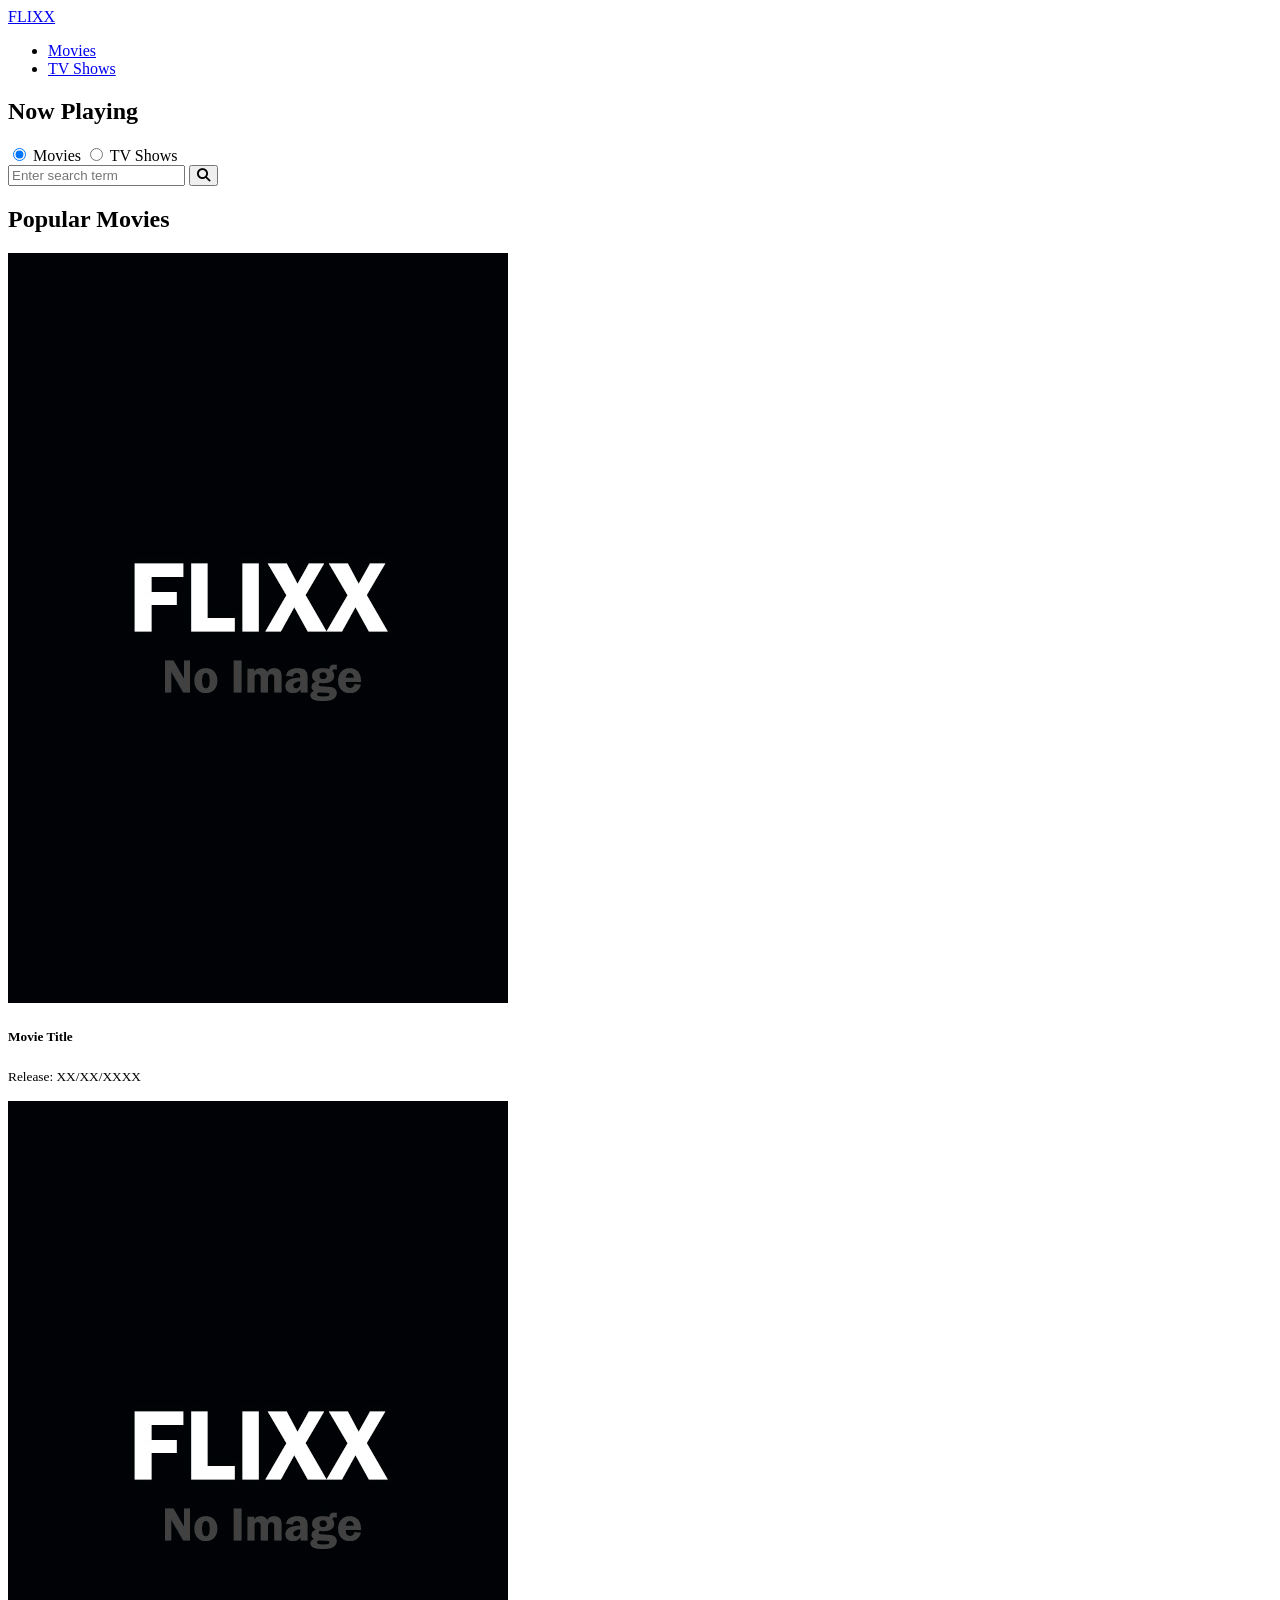
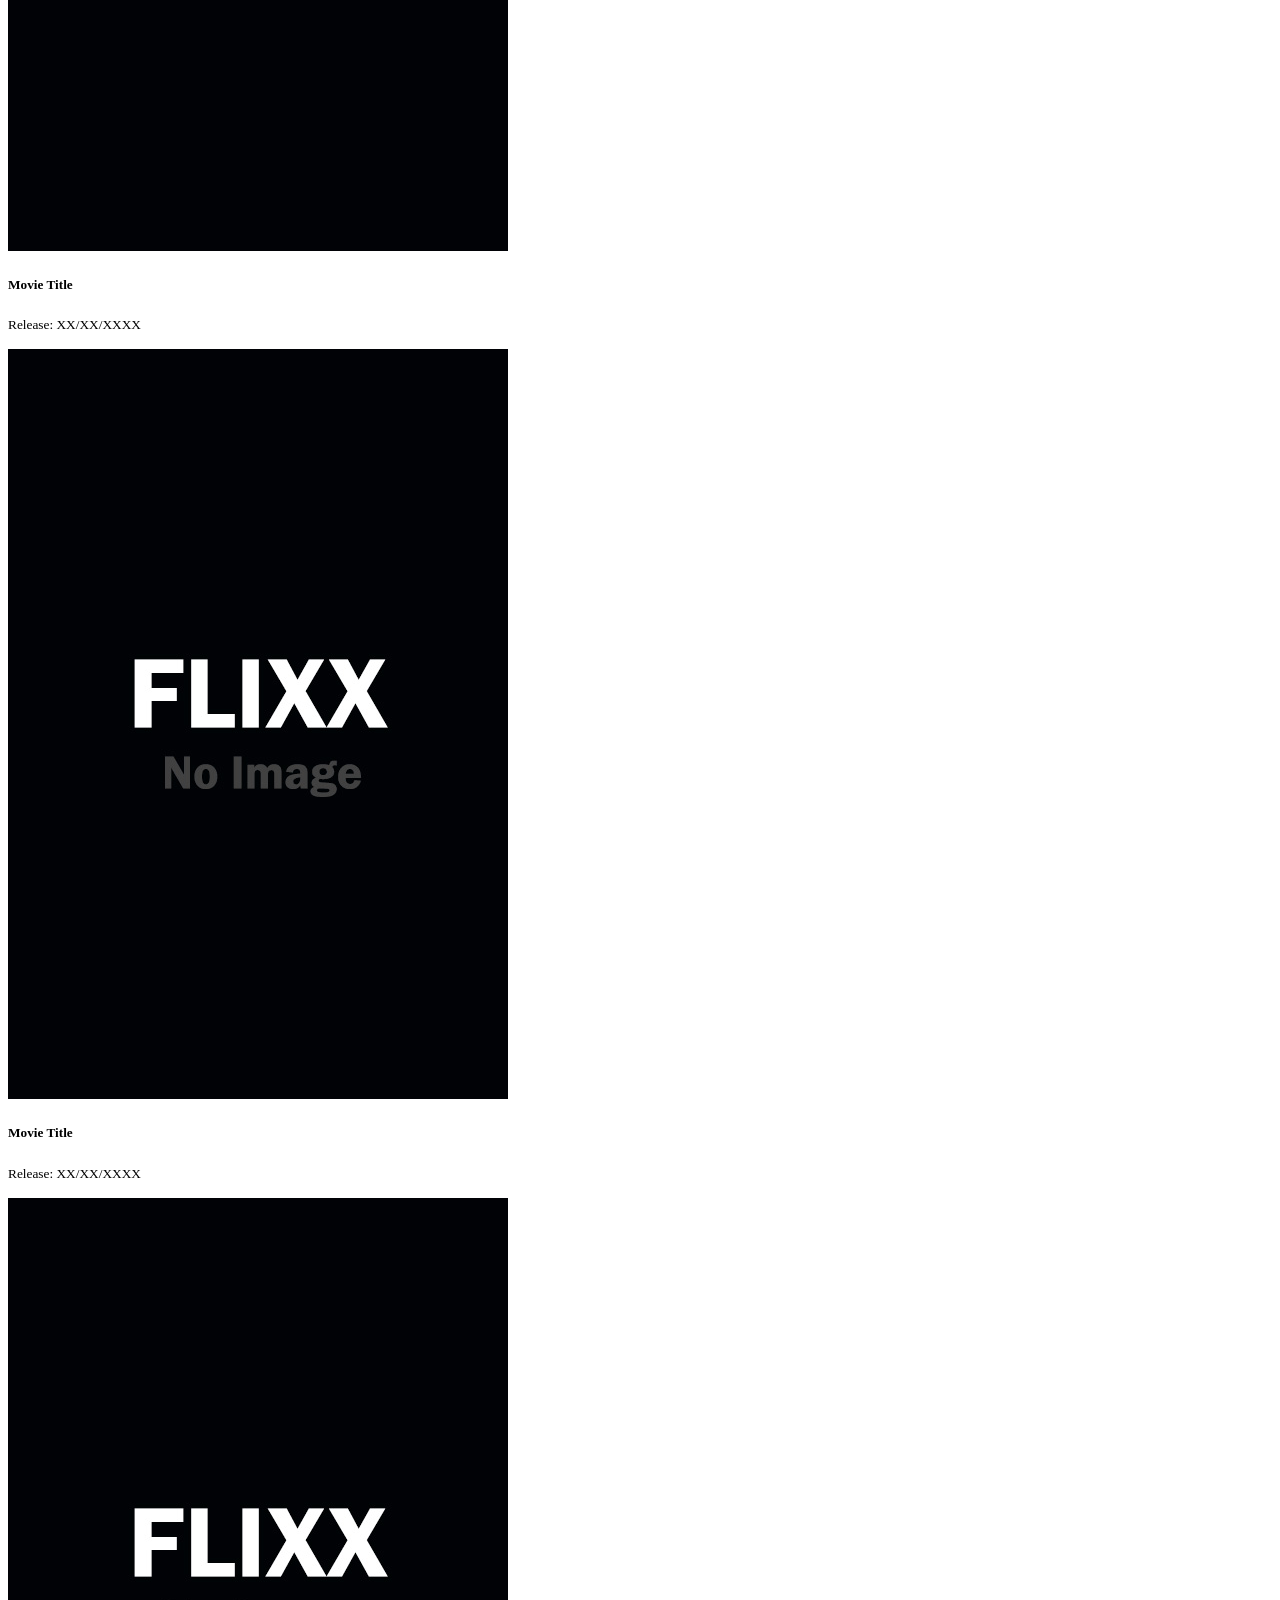
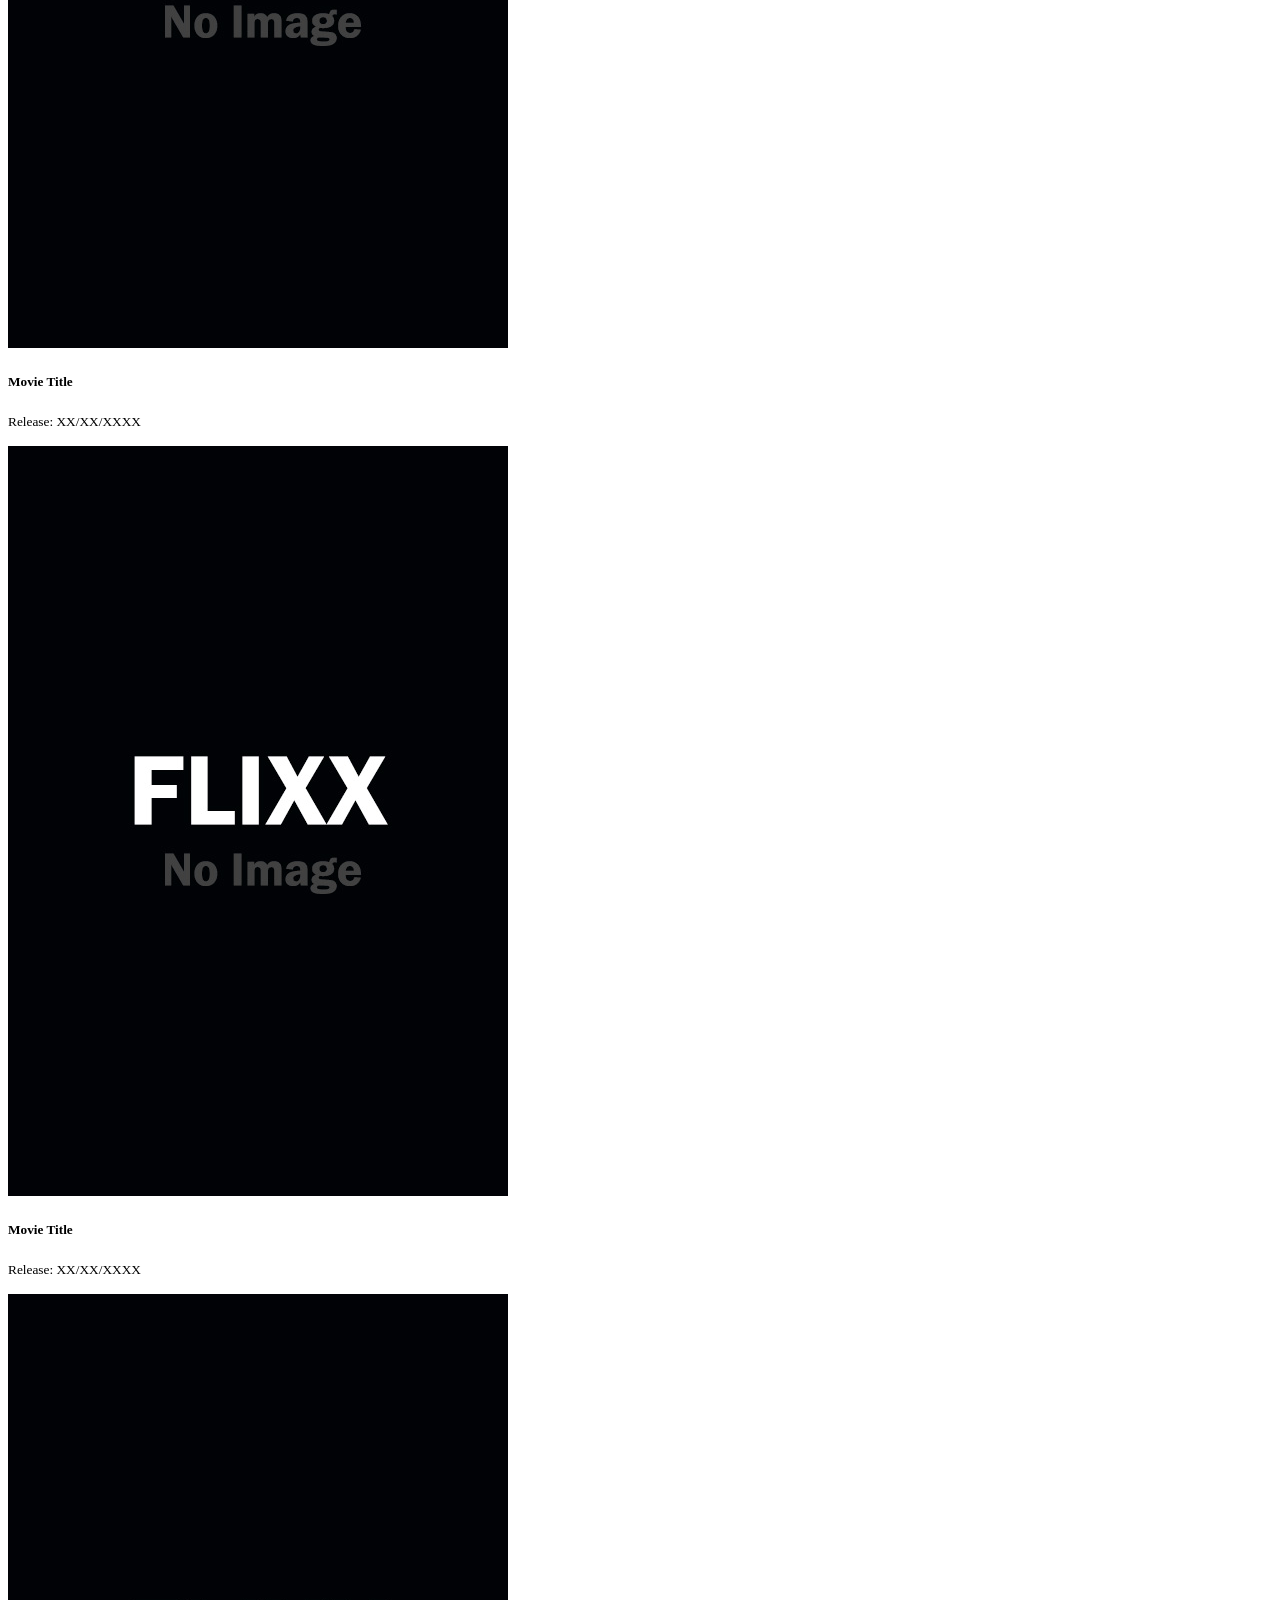
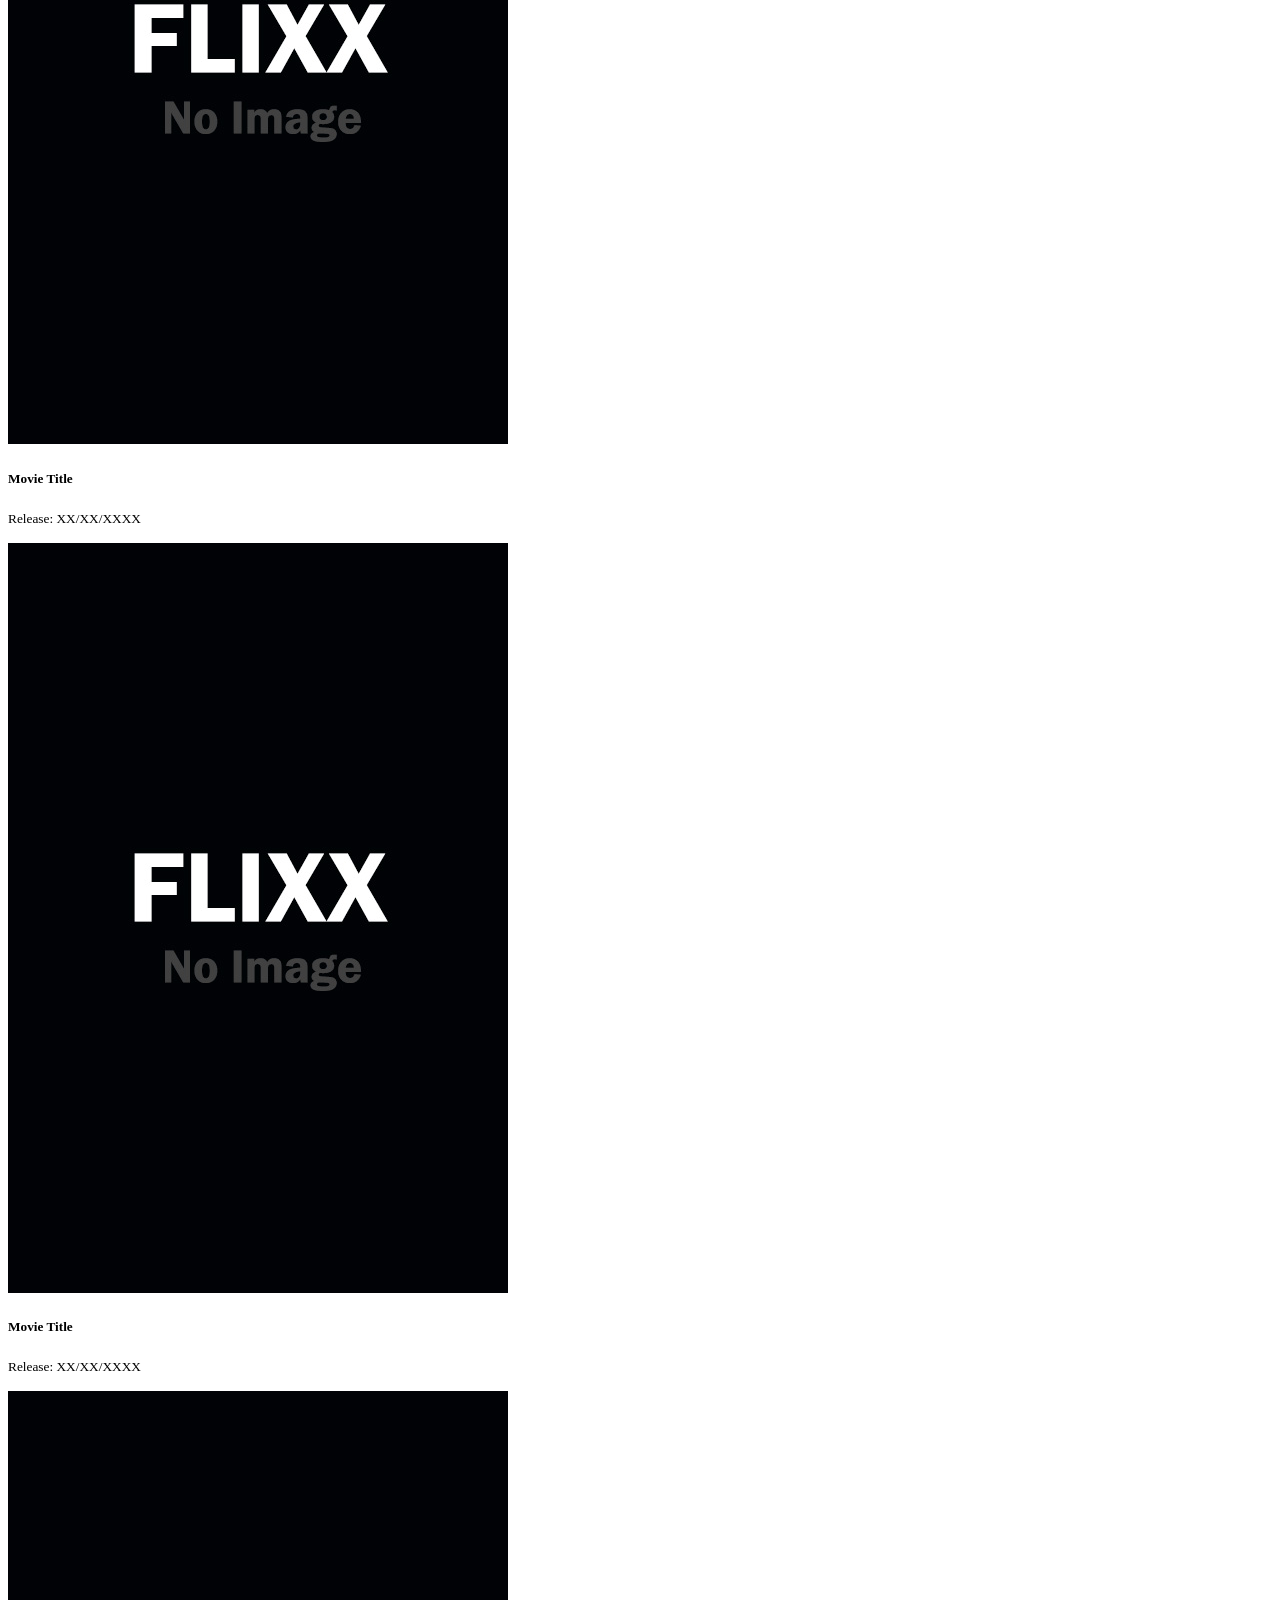
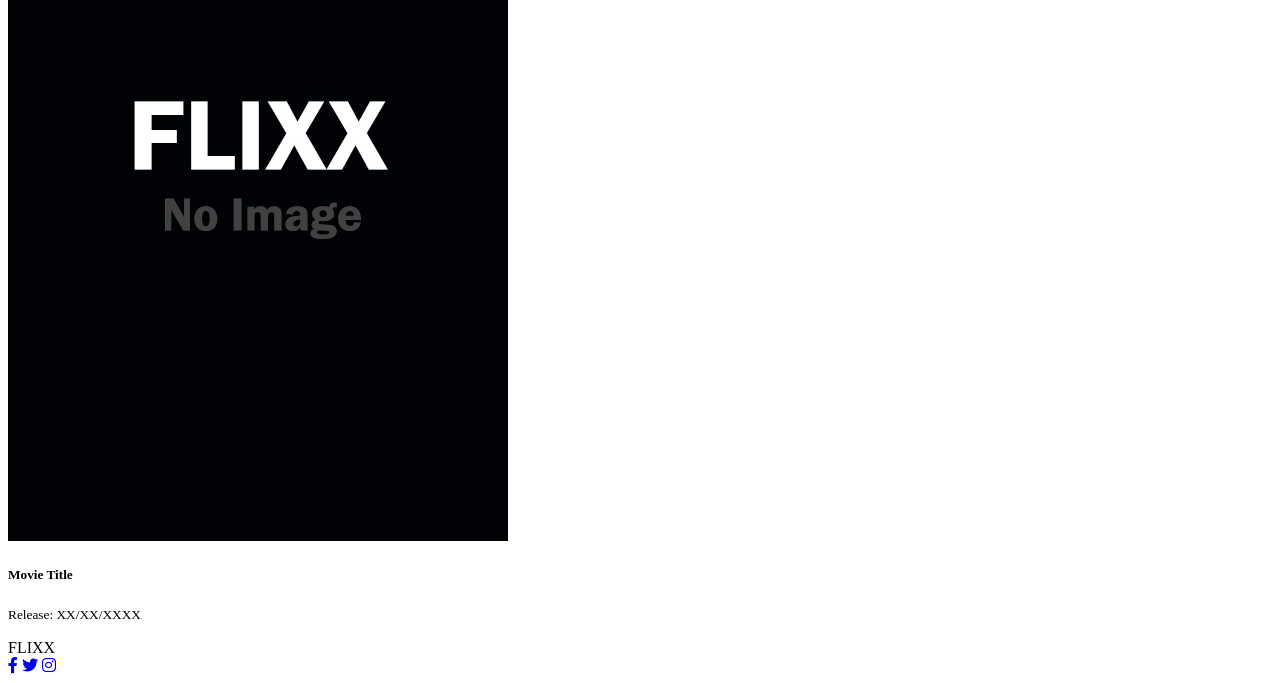
==== index.html @ 5b31a9a7 "Initial Commit" ====
<!DOCTYPE html>
<html lang="en">
  <head>
    <meta charset="UTF-8" />
    <meta http-equiv="X-UA-Compatible" content="IE=edge" />
    <meta name="viewport" content="width=device-width, initial-scale=1.0" />
    <link rel="preconnect" href="https://fonts.googleapis.com" />
    <link rel="preconnect" href="https://fonts.gstatic.com" crossorigin />
    <link
      href="https://fonts.googleapis.com/css2?family=Poppins:wght@300;400;700&display=swap"
      rel="stylesheet"
    />
    <link rel="stylesheet" href="lib/swiper.css" />
    <link rel="stylesheet" href="lib/fontawesome.css" />
    <link rel="stylesheet" href="css/style.css" />
    <link rel="stylesheet" href="css/spinner.css" />
    <script src="lib/swiper.js"></script>
    <script src="js/script.js" defer></script>
    <title>Flixx</title>
  </head>
  <body>
    <header class="main-header">
      <div class="container">
        <div class="logo"><a href="/">FLIXX</a></div>
        <nav>
          <ul>
            <li>
              <a class="nav-link" href="/">Movies</a>
            </li>
            <li>
              <a class="nav-link" href="/shows.html">TV Shows</a>
            </li>
          </ul>
        </nav>
      </div>
    </header>

    <!-- Now Playing Section -->
    <section class="now-playing">
      <h2>Now Playing</h2>
      <div class="swiper">
        <div class="swiper-wrapper">
          <!-- <div class="swiper-slide">
            <a href="movie-details.html?id=1">
              <img src="./images/no-image.jpg" alt="Movie Title" />
            </a>
            <h4 class="swiper-rating">
              <i class="fas fa-star text-secondary"></i> 8 / 10
            </h4>
          </div> -->
        </div>
      </div>
    </section>

    <!-- Search Movies -->
    <section class="search">
      <div class="container">
        <div id="alert"></div>
        <form action="/search.html" class="search-form">
          <!-- movies and shows radio box -->
          <div class="search-radio">
            <input type="radio" id="movie" name="type" value="movie" checked />
            <label for="movies">Movies</label>
            <input type="radio" id="tv" name="type" value="tv" />
            <label for="shows">TV Shows</label>
          </div>
          <div class="search-flex">
            <input
              type="text"
              name="search-term"
              id="search-term"
              placeholder="Enter search term"
            />
            <button class="btn" type="submit">
              <i class="fas fa-search"></i>
            </button>
          </div>
        </form>
      </div>
    </section>

    <!-- Popular Movies -->
    <section class="container">
      <h2>Popular Movies</h2>
      <div id="popular-movies" class="grid">
        <div class="card">
          <a href="movie-details.html?id=1">
            <img
              src="images/no-image.jpg"
              class="card-img-top"
              alt="Movie Title"
            />
          </a>
          <div class="card-body">
            <h5 class="card-title">Movie Title</h5>
            <p class="card-text">
              <small class="text-muted">Release: XX/XX/XXXX</small>
            </p>
          </div>
        </div>
        <div class="card">
          <a href="movie-details.html?id=1">
            <img
              src="images/no-image.jpg"
              class="card-img-top"
              alt="Movie Title"
            />
          </a>
          <div class="card-body">
            <h5 class="card-title">Movie Title</h5>
            <p class="card-text">
              <small class="text-muted">Release: XX/XX/XXXX</small>
            </p>
          </div>
        </div>
        <div class="card">
          <a href="movie-details.html?id=1">
            <img
              src="images/no-image.jpg"
              class="card-img-top"
              alt="Movie Title"
            />
          </a>
          <div class="card-body">
            <h5 class="card-title">Movie Title</h5>
            <p class="card-text">
              <small class="text-muted">Release: XX/XX/XXXX</small>
            </p>
          </div>
        </div>
        <div class="card">
          <a href="movie-details.html?id=1">
            <img
              src="images/no-image.jpg"
              class="card-img-top"
              alt="Movie Title"
            />
          </a>
          <div class="card-body">
            <h5 class="card-title">Movie Title</h5>
            <p class="card-text">
              <small class="text-muted">Release: XX/XX/XXXX</small>
            </p>
          </div>
        </div>
        <div class="card">
          <a href="movie-details.html?id=1">
            <img
              src="images/no-image.jpg"
              class="card-img-top"
              alt="Movie Title"
            />
          </a>
          <div class="card-body">
            <h5 class="card-title">Movie Title</h5>
            <p class="card-text">
              <small class="text-muted">Release: XX/XX/XXXX</small>
            </p>
          </div>
        </div>
        <div class="card">
          <a href="movie-details.html?id=1">
            <img
              src="images/no-image.jpg"
              class="card-img-top"
              alt="Movie Title"
            />
          </a>
          <div class="card-body">
            <h5 class="card-title">Movie Title</h5>
            <p class="card-text">
              <small class="text-muted">Release: XX/XX/XXXX</small>
            </p>
          </div>
        </div>
        <div class="card">
          <a href="movie-details.html?id=1">
            <img
              src="images/no-image.jpg"
              class="card-img-top"
              alt="Movie Title"
            />
          </a>
          <div class="card-body">
            <h5 class="card-title">Movie Title</h5>
            <p class="card-text">
              <small class="text-muted">Release: XX/XX/XXXX</small>
            </p>
          </div>
        </div>
        <div class="card">
          <a href="movie-details.html?id=1">
            <img
              src="images/no-image.jpg"
              class="card-img-top"
              alt="Movie Title"
            />
          </a>
          <div class="card-body">
            <h5 class="card-title">Movie Title</h5>
            <p class="card-text">
              <small class="text-muted">Release: XX/XX/XXXX</small>
            </p>
          </div>
        </div>
      </div>
    </section>

    <!-- Footer -->
    <footer class="main-footer">
      <div class="container">
        <div class="logo"><span>FLIXX</span></div>
        <div class="social-links">
          <a href="https://www.facebook.com" target="_blank"
            ><i class="fab fa-facebook-f"></i
          ></a>
          <a href="https://www.twitter.com" target="_blank"
            ><i class="fab fa-twitter"></i
          ></a>
          <a href="https://www.instagram.com" target="_blank"
            ><i class="fab fa-instagram"></i
          ></a>
        </div>
      </div>
    </footer>

    <div class="spinner"></div>
  </body>
</html>
---- css/spinner.css ----
/* Spinner From: https://codepen.io/tbrownvisuals/pen/edGYvx */
.spinner {
  position: fixed;
  z-index: 999;
  height: 2em;
  width: 2em;
  overflow: show;
  margin: auto;
  top: 0;
  left: 0;
  bottom: 0;
  right: 0;
  display: none;
}

.show {
  display: block;
}

/* Transparent Overlay */
.spinner:before {
  content: '';
  display: block;
  position: fixed;
  top: 0;
  left: 0;
  width: 100%;
  height: 100%;
  background: radial-gradient(rgba(20, 20, 20, 0.8), rgba(0, 0, 0, 0.8));

  background: -webkit-radial-gradient(
    rgba(20, 20, 20, 0.8),
    rgba(0, 0, 0, 0.8)
  );
}

/* :not(:required) hides these rules from IE9 and below */
.spinner:not(:required) {
  /* hide "loading..." text */
  font: 0/0 a;
  color: transparent;
  text-shadow: none;
  background-color: transparent;
  border: 0;
}

.spinner:not(:required):after {
  content: '';
  display: block;
  font-size: 10px;
  width: 1em;
  height: 1em;
  margin-top: -0.5em;
  -webkit-animation: spinner 150ms infinite linear;
  -moz-animation: spinner 150ms infinite linear;
  -ms-animation: spinner 150ms infinite linear;
  -o-animation: spinner 150ms infinite linear;
  animation: spinner 150ms infinite linear;
  border-radius: 0.5em;
  -webkit-box-shadow: rgba(255, 255, 255, 0.75) 1.5em 0 0 0,
    rgba(255, 255, 255, 0.75) 1.1em 1.1em 0 0,
    rgba(255, 255, 255, 0.75) 0 1.5em 0 0,
    rgba(255, 255, 255, 0.75) -1.1em 1.1em 0 0,
    rgba(255, 255, 255, 0.75) -1.5em 0 0 0,
    rgba(255, 255, 255, 0.75) -1.1em -1.1em 0 0,
    rgba(255, 255, 255, 0.75) 0 -1.5em 0 0,
    rgba(255, 255, 255, 0.75) 1.1em -1.1em 0 0;
  box-shadow: rgba(255, 255, 255, 0.75) 1.5em 0 0 0,
    rgba(255, 255, 255, 0.75) 1.1em 1.1em 0 0,
    rgba(255, 255, 255, 0.75) 0 1.5em 0 0,
    rgba(255, 255, 255, 0.75) -1.1em 1.1em 0 0,
    rgba(255, 255, 255, 0.75) -1.5em 0 0 0,
    rgba(255, 255, 255, 0.75) -1.1em -1.1em 0 0,
    rgba(255, 255, 255, 0.75) 0 -1.5em 0 0,
    rgba(255, 255, 255, 0.75) 1.1em -1.1em 0 0;
}

/* Animation */

@-webkit-keyframes spinner {
  0% {
    -webkit-transform: rotate(0deg);
    -moz-transform: rotate(0deg);
    -ms-transform: rotate(0deg);
    -o-transform: rotate(0deg);
    transform: rotate(0deg);
  }
  100% {
    -webkit-transform: rotate(360deg);
    -moz-transform: rotate(360deg);
    -ms-transform: rotate(360deg);
    -o-transform: rotate(360deg);
    transform: rotate(360deg);
  }
}
@-moz-keyframes spinner {
  0% {
    -webkit-transform: rotate(0deg);
    -moz-transform: rotate(0deg);
    -ms-transform: rotate(0deg);
    -o-transform: rotate(0deg);
    transform: rotate(0deg);
  }
  100% {
    -webkit-transform: rotate(360deg);
    -moz-transform: rotate(360deg);
    -ms-transform: rotate(360deg);
    -o-transform: rotate(360deg);
    transform: rotate(360deg);
  }
}
@-o-keyframes spinner {
  0% {
    -webkit-transform: rotate(0deg);
    -moz-transform: rotate(0deg);
    -ms-transform: rotate(0deg);
    -o-transform: rotate(0deg);
    transform: rotate(0deg);
  }
  100% {
    -webkit-transform: rotate(360deg);
    -moz-transform: rotate(360deg);
    -ms-transform: rotate(360deg);
    -o-transform: rotate(360deg);
    transform: rotate(360deg);
  }
}
@keyframes spinner {
  0% {
    -webkit-transform: rotate(0deg);
    -moz-transform: rotate(0deg);
    -ms-transform: rotate(0deg);
    -o-transform: rotate(0deg);
    transform: rotate(0deg);
  }
  100% {
    -webkit-transform: rotate(360deg);
    -moz-transform: rotate(360deg);
    -ms-transform: rotate(360deg);
    -o-transform: rotate(360deg);
    transform: rotate(360deg);
  }
}
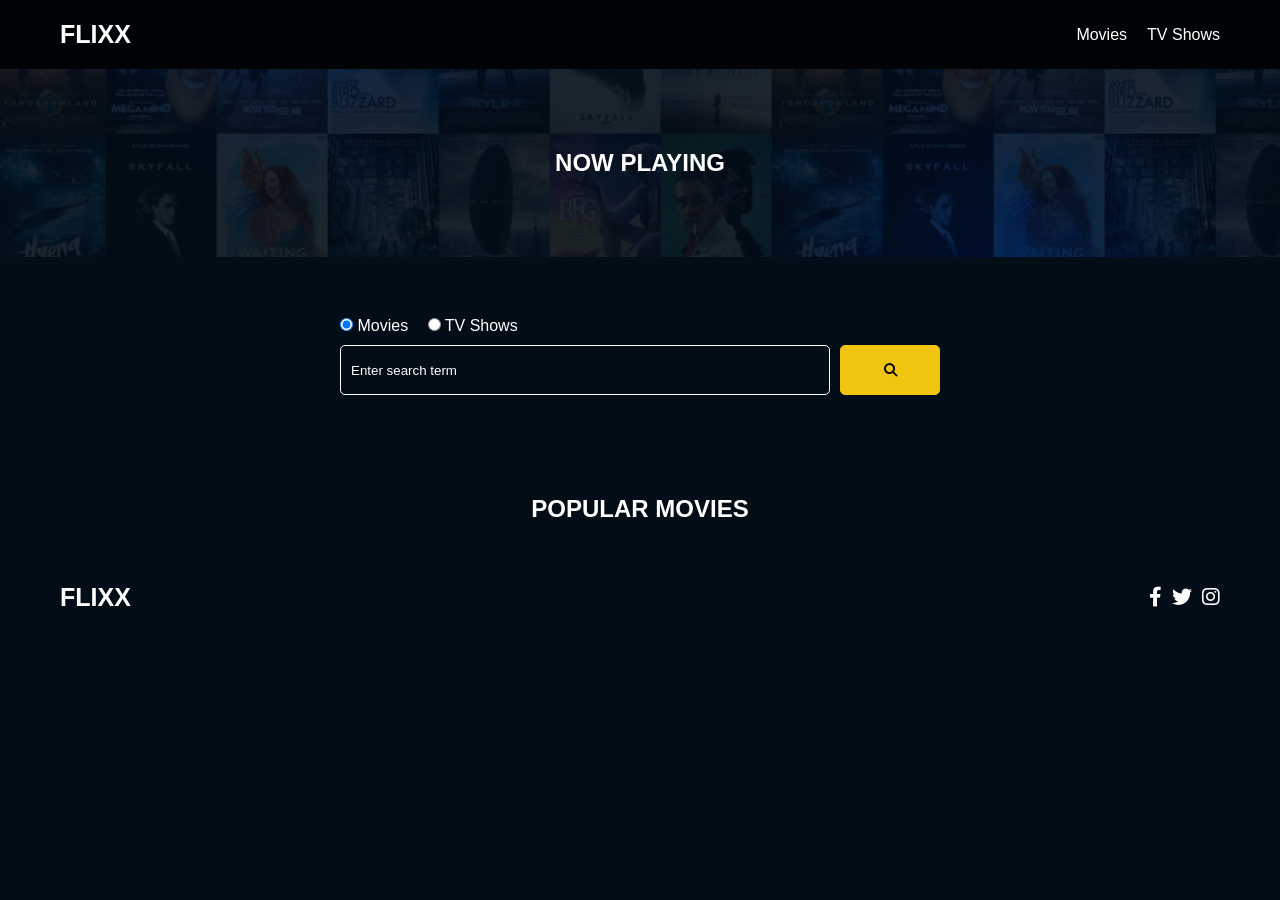
==== commit 3d3f7448: "Changes" ====
--- a/index.html
+++ b/index.html
@@ -49,7 +49,7 @@
             </h4>
           </div> -->
         </div>
-      </div>
+      </div>  
     </section>
 
     <!-- Search Movies -->
@@ -83,126 +83,7 @@
     <section class="container">
       <h2>Popular Movies</h2>
       <div id="popular-movies" class="grid">
-        <div class="card">
-          <a href="movie-details.html?id=1">
-            <img
-              src="images/no-image.jpg"
-              class="card-img-top"
-              alt="Movie Title"
-            />
-          </a>
-          <div class="card-body">
-            <h5 class="card-title">Movie Title</h5>
-            <p class="card-text">
-              <small class="text-muted">Release: XX/XX/XXXX</small>
-            </p>
-          </div>
-        </div>
-        <div class="card">
-          <a href="movie-details.html?id=1">
-            <img
-              src="images/no-image.jpg"
-              class="card-img-top"
-              alt="Movie Title"
-            />
-          </a>
-          <div class="card-body">
-            <h5 class="card-title">Movie Title</h5>
-            <p class="card-text">
-              <small class="text-muted">Release: XX/XX/XXXX</small>
-            </p>
-          </div>
-        </div>
-        <div class="card">
-          <a href="movie-details.html?id=1">
-            <img
-              src="images/no-image.jpg"
-              class="card-img-top"
-              alt="Movie Title"
-            />
-          </a>
-          <div class="card-body">
-            <h5 class="card-title">Movie Title</h5>
-            <p class="card-text">
-              <small class="text-muted">Release: XX/XX/XXXX</small>
-            </p>
-          </div>
-        </div>
-        <div class="card">
-          <a href="movie-details.html?id=1">
-            <img
-              src="images/no-image.jpg"
-              class="card-img-top"
-              alt="Movie Title"
-            />
-          </a>
-          <div class="card-body">
-            <h5 class="card-title">Movie Title</h5>
-            <p class="card-text">
-              <small class="text-muted">Release: XX/XX/XXXX</small>
-            </p>
-          </div>
-        </div>
-        <div class="card">
-          <a href="movie-details.html?id=1">
-            <img
-              src="images/no-image.jpg"
-              class="card-img-top"
-              alt="Movie Title"
-            />
-          </a>
-          <div class="card-body">
-            <h5 class="card-title">Movie Title</h5>
-            <p class="card-text">
-              <small class="text-muted">Release: XX/XX/XXXX</small>
-            </p>
-          </div>
-        </div>
-        <div class="card">
-          <a href="movie-details.html?id=1">
-            <img
-              src="images/no-image.jpg"
-              class="card-img-top"
-              alt="Movie Title"
-            />
-          </a>
-          <div class="card-body">
-            <h5 class="card-title">Movie Title</h5>
-            <p class="card-text">
-              <small class="text-muted">Release: XX/XX/XXXX</small>
-            </p>
-          </div>
-        </div>
-        <div class="card">
-          <a href="movie-details.html?id=1">
-            <img
-              src="images/no-image.jpg"
-              class="card-img-top"
-              alt="Movie Title"
-            />
-          </a>
-          <div class="card-body">
-            <h5 class="card-title">Movie Title</h5>
-            <p class="card-text">
-              <small class="text-muted">Release: XX/XX/XXXX</small>
-            </p>
-          </div>
-        </div>
-        <div class="card">
-          <a href="movie-details.html?id=1">
-            <img
-              src="images/no-image.jpg"
-              class="card-img-top"
-              alt="Movie Title"
-            />
-          </a>
-          <div class="card-body">
-            <h5 class="card-title">Movie Title</h5>
-            <p class="card-text">
-              <small class="text-muted">Release: XX/XX/XXXX</small>
-            </p>
-          </div>
-        </div>
+       
       </div>
     </section>
 
--- a/css/style.css
+++ b/css/style.css
@@ -0,0 +1,386 @@
+*,
+*::before,
+*::after {
+  box-sizing: border-box;
+  padding: 0;
+  margin: 0;
+}
+
+:root {
+  --color-primary: #020d18;
+  --color-secondary: #f1c40f;
+}
+
+body {
+  font-family: 'Poppins', sans-serif;
+  font-size: 16px;
+  background: var(--color-primary);
+  color: #fff;
+  overflow-x: hidden;
+}
+
+a {
+  color: #fff;
+  text-decoration: none;
+}
+
+ul {
+  list-style: none;
+}
+
+.text-primary {
+  color: var(--color-secondary);
+}
+
+.text-secondary {
+  color: var(--color-secondary);
+}
+
+.active {
+  color: var(--color-secondary);
+  font-weight: 700;
+}
+
+.back {
+  margin-top: 30px;
+}
+
+.btn {
+  display: inline-block;
+  padding: 0.5rem 1rem;
+  border: 1px solid var(--color-secondary);
+  border-radius: 5px;
+  color: #fff;
+  cursor: pointer;
+  background: transparent;
+  transition: all 0.3s ease-in-out;
+}
+
+.btn:hover {
+  background: var(--color-secondary);
+  color: #000;
+}
+
+.btn:disabled {
+  border-color: #ccc;
+  cursor: not-allowed;
+}
+
+.btn:disabled:hover {
+  background: transparent;
+  color: #fff;
+}
+
+.container {
+  max-width: 1200px;
+  width: 100%;
+  margin: 0 auto;
+  padding: 0 20px;
+}
+
+.main-header .container {
+  display: flex;
+  justify-content: space-between;
+  align-items: center;
+  padding: 0 20px;
+}
+
+.main-header {
+  padding: 20px 0;
+  background: rgba(0, 0, 0, 0.8);
+}
+
+.main-header .logo {
+  color: #fff;
+  font-size: 25px;
+  font-weight: 700;
+  text-transform: uppercase;
+}
+
+.main-header ul {
+  display: flex;
+}
+
+.main-header ul li {
+  margin-left: 20px;
+}
+
+.main-header ul li a {
+  font-size: 16px;
+}
+
+.main-header ul li a:hover {
+  color: var(--color-secondary);
+}
+
+/* Grid */
+.grid {
+  display: grid;
+  grid-template-columns: repeat(auto-fit, minmax(250px, 1fr));
+  grid-gap: 20px;
+}
+
+/* Card */
+.card {
+  background: #04376b;
+  padding: 5px;
+}
+
+.card img {
+  width: 100%;
+}
+
+.card-body {
+  padding: 10px;
+  font-size: 20px;
+}
+
+.card:hover {
+  transform: scale(1.05);
+  transition: all 0.5s ease-in-out;
+  background: #0a4b8f;
+}
+
+/* Footer */
+.main-footer {
+  background: #020d18;
+  padding: 20px 0;
+  margin-top: 20px;
+}
+
+.main-footer .container {
+  display: flex;
+  justify-content: space-between;
+  align-items: center;
+}
+
+.main-footer .container .logo {
+  color: #fff;
+  font-size: 25px;
+  font-weight: 700;
+  text-transform: uppercase;
+}
+
+.main-footer .container .social-links {
+  display: flex;
+  font-size: 20px;
+}
+
+.main-footer .container .social-links a {
+  margin-left: 10px;
+  color: #fff;
+}
+
+.main-footer .container .social-links a:hover {
+  color: var(--color-secondary);
+}
+
+/* Section: Now Playing */
+
+section.now-playing {
+  padding: 60px;
+  background: url(../images/showcase-bg.jpg) no-repeat center center/cover;
+}
+
+section h2 {
+  margin: 20px 0;
+  text-align: center;
+  text-transform: uppercase;
+}
+
+/* Slider */
+.swiper {
+  width: 100%;
+  height: 50%;
+}
+
+.swiper-slide {
+  text-align: center;
+  font-size: 18px;
+  background: var(--color-primary);
+  display: flex;
+  flex-direction: column;
+  justify-content: center;
+  align-items: center;
+}
+
+.swiper-slide img {
+  display: block;
+  width: 100%;
+  height: 100%;
+  object-fit: cover;
+}
+
+.swiper-rating {
+  padding: 10px;
+}
+
+/* Movie Details */
+.details-top {
+  display: flex;
+  flex-direction: column;
+  justify-content: space-between;
+  align-items: center;
+  margin: 50px 0 30px;
+}
+.details-toptop {
+  display: flex;
+  justify-content: space-between;
+  align-items: center;
+  gap: 2em;
+  margin: 50px 0 30px;
+}
+.tv-det{
+  display: flex;
+  flex-direction: column;
+  gap: 1em;
+
+}
+.card-img-top{
+  width: 100%;
+  height: auto;
+  margin-top: 2em;
+}
+@media (max-width: 810px){
+  .details-toptop {
+    display: flex;
+    flex-direction: column;
+    justify-content: space-between;
+    align-items: center;
+    margin: 0;
+  }
+
+  .image-toptop{
+    display: flex;
+    justify-content: center;
+    align-items: center;
+    width: 100%;
+    height: 100%;
+    margin: 0;
+    padding: 0;
+  }
+  .movie-title{
+    margin: 3.5em 0 3em 0;
+  }
+}
+
+.details-top img {
+  width: 400px;
+  height: 100%;
+  margin-right: 60px;
+  object-fit: cover;
+}
+
+.details-top p {
+  margin: 20px 0;
+}
+
+.details-top .btn {
+  margin-top: 20px;
+}
+
+.details-bottom {
+  width: 100%;
+  margin-top: 5em;
+}
+
+.details-bottom li {
+  margin: 15px 0;
+  padding-bottom: 8px;
+  border-bottom: 1px solid #fff;
+  border-color: rgba(255, 255, 255, 0.1);
+}
+
+/* Search */
+.search {
+  padding: 60px;
+  margin-bottom: 40px;
+}
+
+.search .container {
+  display: flex;
+  justify-content: center;
+  align-items: center;
+  flex-direction: column;
+}
+
+.search .container h2 {
+  margin-bottom: 20px;
+}
+
+.search .container form {
+  width: 100%;
+  max-width: 600px;
+}
+
+.search-radio label {
+  margin-right: 15px;
+}
+
+.search-flex {
+  display: flex;
+  justify-content: space-between;
+  align-items: center;
+  margin-top: 10px;
+}
+
+.search .container form input[type='text'] {
+  flex: 6;
+  width: 100%;
+  height: 50px;
+  padding: 10px;
+  margin-right: 10px;
+  border: 1px solid #fff;
+  border-radius: 5px;
+  background: transparent;
+  color: #fff;
+}
+
+.search .container form input[type='text']::placeholder {
+  color: #fff;
+}
+
+.search .container form input[type='text']:focus {
+  outline: none;
+}
+
+.search .container form button {
+  flex: 1;
+  display: block;
+  width: 100%;
+  padding: 10px;
+  border-radius: 5px;
+  height: 50px;
+  cursor: pointer;
+  background: var(--color-secondary);
+  color: #000;
+}
+
+.search .container form button:hover {
+  background: transparent;
+  color: #fff;
+}
+
+.pagination {
+  margin-top: 20px;
+}
+
+.page-counter {
+  margin-top: 10px;
+}
+
+/* Alert */
+.alert {
+  background: red;
+  padding: 10px 20px;
+  margin-bottom: 20px;
+  border-radius: 5px;
+}
+
+.alert-success {
+  background: green;
+}
+
+.alert-error {
+  background: red;
+}
